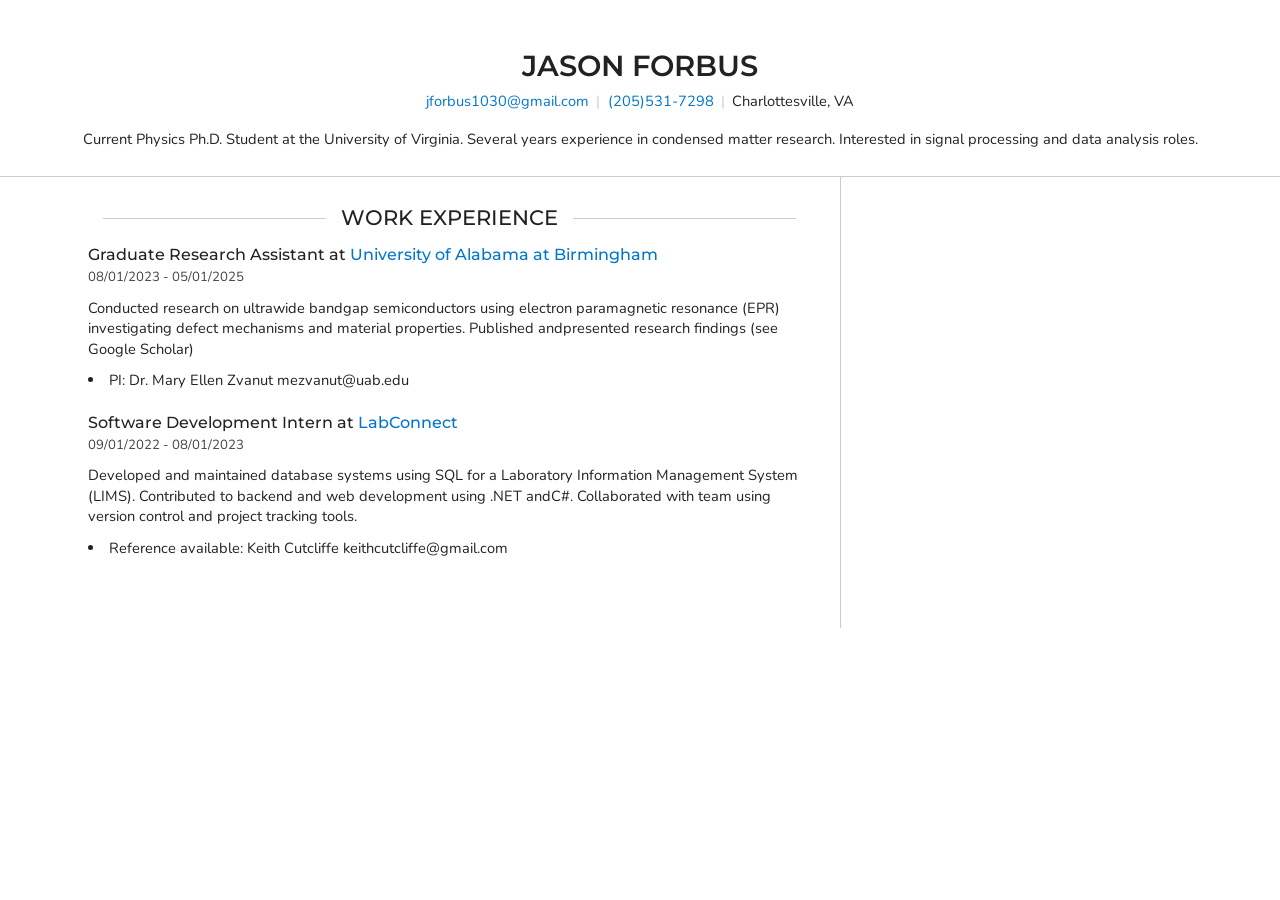
==== resume.html @ 70da3c0c "First Commit with my information" ====
<!DOCTYPE html>
<html lang="en">
  <head>
    <meta charset="utf-8">
    <meta name="viewport" content="width=device-width, initial-scale=1">

    <!-- Site Info -->
    <title>Jason Forbus - Resume</title>
    <meta name="description" content="Jason Forbus - Current Physics Ph.D. Student at the University of Virginia. Several years experience in condensed matter research. Interested in signal processing and data analysis roles.">
    <meta name="author" content="Jason Forbus">

    <!-- Open Graph Tags: The title of the page for social media sharing. It can match the title tag or be more descriptive. -->
    <meta property="og:title" content="Jason Forbus">

    <!-- Open Graph Tags: Typically set to "website" for static sites or "article" for content-heavy pages. -->
    <meta property="og:type" content="website">

    <!-- Open Graph Tags: The URL of the page, used to ensure link previews resolve to the correct page. -->
    <meta property="og:url" content="127.0.0.1:5500/resume.html">

    <!-- Open Graph Tags: URL of an image that represents the page. Useful for link previews. -->
    <meta property="og:image" content="127.0.0.1:5500/img/Jason F Portrait.jpg">

    <!-- Open Graph Tags: Provides an alternative text for the image to improve accessibility. -->
    <meta property="og:image:alt" content="Jason Forbus Profile Image">

    <!-- Preconnect for Google Fonts -->
    <link rel="preconnect" href="https://fonts.googleapis.com">
    <link rel="preconnect" href="https://fonts.gstatic.com" crossorigin>

    <!-- Custom Font -->
    <link href="https://fonts.googleapis.com/css2?family=Montserrat:ital,wght@0,100..900;1,100..900&family=Nunito:ital,wght@0,200..1000;1,200..1000&display=swap"
          rel="stylesheet">

    <!-- Stylesheet -->
    <link rel="stylesheet" href="css/modern_normalize.css" />
    <link rel="stylesheet" href="css/html5bp.css">
    <link rel="stylesheet" href="css/main.css">
    <link rel="stylesheet" href="css/resume.css">

    <!-- Set a theme color that matches your website's primary color -->
    <meta name="theme-color" content="#fafafa">

    <!-- Favicon for all browsers -->
    <link rel="icon" href="/favicon.ico" sizes="any">
    <link rel="icon" href="/icon.svg" type="image/svg+xml">

    <!-- Apple touch icon for iOS devices -->
    <link rel="apple-touch-icon" sizes="180x180" href="/icon.png">

    <!-- Web app manifest for Progressive Web Apps -->
    <link rel="manifest" href="/site.webmanifest">

    <!-- Content Security Policy: Uncomment to enhance security by restricting where content can be loaded from (useful for preventing certain attacks like XSS). Update if adding external sources (e.g., Google Fonts, Bootstrap CDN, analytics, etc). -->
    <!-- <meta http-equiv="Content-Security-Policy" content=" default-src 'self'; script-src 'self' code.jquery.com; style-src 'self' fonts.googleapis.com; font-src fonts.gstatic.com; img-src 'self' images.examplecdn.com; "> -->
  </head>

  <body>
    <header class="page-header">
      <div class="container">
        <div class="header-top flex-responsive">
          <div class="header-info">
            <h1>Jason Forbus</h1>
            
              <address>
                <ul class="inline-list flex-responsive">
                  
                    <li>
                      <a href="mailto:jforbus1030@gmail.com">jforbus1030@gmail.com</a>
                    </li>
                  
                  
                    <li>
                      <a href="tel:+(205)5317298">(205)531-7298</a>
                    </li>
                  
                  <li>Charlottesville, VA</li>
                </ul>
              </address>
            
            <p class="header-summary">Current Physics Ph.D. Student at the University of Virginia. Several years experience in condensed matter research. Interested in signal processing and data analysis roles.</p>
          </div>
        </div>
      </div>
    </header>

    <div class="page-content">
      <div class="container">
        <main>
          
            <section>
              <h2 class="section-heading">Work Experience</h2>
              
                <section>
                  <h3>
                    
                      Graduate Research Assistant at <a href="https://www.uab.edu/home/">University of Alabama at Birmingham</a>
                    
                  </h3>
                  
                    <p class="section-label">08/01/2023 - 05/01/2025</p>
                  
                  <p>Conducted research on ultrawide bandgap semiconductors using electron paramagnetic resonance (EPR) investigating defect mechanisms and material properties. Published andpresented research findings (see Google Scholar)</p>
                  
                    <ul>
                      <li>PI: Dr. Mary Ellen Zvanut mezvanut@uab.edu</li>
                    </ul>
                  
                </section>
              
                <section>
                  <h3>
                    
                      Software Development Intern at <a href="https://www.labconnect.com/">LabConnect</a>
                    
                  </h3>
                  
                    <p class="section-label">09/01/2022 - 08/01/2023</p>
                  
                  <p>Developed and maintained database systems using SQL for a Laboratory Information Management System (LIMS). Contributed to backend and web development using .NET andC#. Collaborated with team using version control and project tracking tools.</p>
                  
                    <ul>
                      <li>Reference available: Keith Cutcliffe keithcutcliffe@gmail.com</li>
                    </ul>
                  
                </section>
              
            </section>
          

          
        </main>

        <!-- Sidebar Section -->
        <aside>
          

          
        </aside>
      </div>
    </div>
    <script src="js/app.js"></script>
  </body>
</html>
---- css/html5bp.css ----
/*! HTML5 Boilerplate v9.0.1 | MIT License | https://html5boilerplate.com/ */

/* main.css 3.0.0 | MIT License | https://github.com/h5bp/main.css#readme */
/*
 * What follows is the result of much research on cross-browser styling.
 * Credit left inline and big thanks to Nicolas Gallagher, Jonathan Neal,
 * Kroc Camen, and the H5BP dev community and team.
 */

/* ==========================================================================
   Base styles: opinionated defaults
   ========================================================================== */

html {
  color: #222;
  font-size: 1em;
  line-height: 1.4;
}

/*
 * Remove text-shadow in selection highlight:
 * https://twitter.com/miketaylr/status/12228805301
 *
 * Customize the background color to match your design.
 */

::-moz-selection {
  background: #b3d4fc;
  text-shadow: none;
}

::selection {
  background: #b3d4fc;
  text-shadow: none;
}

/*
 * A better looking default horizontal rule
 */

hr {
  display: block;
  height: 1px;
  border: 0;
  border-top: 1px solid #ccc;
  margin: 1em 0;
  padding: 0;
}

/*
 * Remove the gap between audio, canvas, iframes,
 * images, videos and the bottom of their containers:
 * https://github.com/h5bp/html5-boilerplate/issues/440
 */

audio,
canvas,
iframe,
img,
svg,
video {
  vertical-align: middle;
}

/*
 * Remove default fieldset styles.
 */

fieldset {
  border: 0;
  margin: 0;
  padding: 0;
}

/*
 * Allow only vertical resizing of textareas.
 */

textarea {
  resize: vertical;
}

/* ==========================================================================
   Author's custom styles
   ========================================================================== */

/* ==========================================================================
   Helper classes
   ========================================================================== */

/*
 * Hide visually and from screen readers
 */

.hidden,
[hidden] {
  display: none !important;
}

/*
 * Hide only visually, but have it available for screen readers:
 * https://snook.ca/archives/html_and_css/hiding-content-for-accessibility
 *
 * 1. For long content, line feeds are not interpreted as spaces and small width
 *    causes content to wrap 1 word per line:
 *    https://medium.com/@jessebeach/beware-smushed-off-screen-accessible-text-5952a4c2cbfe
 */

.visually-hidden {
  border: 0;
  clip: rect(0, 0, 0, 0);
  height: 1px;
  margin: -1px;
  overflow: hidden;
  padding: 0;
  position: absolute;
  white-space: nowrap;
  width: 1px;
  /* 1 */
}

/*
 * Extends the .visually-hidden class to allow the element
 * to be focusable when navigated to via the keyboard:
 * https://www.drupal.org/node/897638
 */

.visually-hidden.focusable:active,
.visually-hidden.focusable:focus {
  clip: auto;
  height: auto;
  margin: 0;
  overflow: visible;
  position: static;
  white-space: inherit;
  width: auto;
}

/*
 * Hide visually and from screen readers, but maintain layout
 */

.invisible {
  visibility: hidden;
}

/*
 * Clearfix: contain floats
 *
 * The use of `table` rather than `block` is only necessary if using
 * `::before` to contain the top-margins of child elements.
 */

.clearfix::before,
.clearfix::after {
  content: "";
  display: table;
}

.clearfix::after {
  clear: both;
}

/* ==========================================================================
   EXAMPLE Media Queries for Responsive Design.
   These examples override the primary ('mobile first') styles.
   Modify as content requires.
   ========================================================================== */

@media only screen and (min-width: 35em) {
  /* Style adjustments for viewports that meet the condition */
}

@media print,
  (-webkit-min-device-pixel-ratio: 1.25),
  (min-resolution: 1.25dppx),
  (min-resolution: 120dpi) {
  /* Style adjustments for high resolution devices */
}

/* ==========================================================================
   Print styles.
   Inlined to avoid the additional HTTP request:
   https://www.phpied.com/delay-loading-your-print-css/
   ========================================================================== */

@media print {
  *,
  *::before,
  *::after {
    background: #fff !important;
    color: #000 !important;
    /* Black prints faster */
    box-shadow: none !important;
    text-shadow: none !important;
  }

  a,
  a:visited {
    text-decoration: underline;
  }

  a[href]::after {
    content: " (" attr(href) ")";
  }

  abbr[title]::after {
    content: " (" attr(title) ")";
  }

  /*
   * Don't show links that are fragment identifiers,
   * or use the `javascript:` pseudo protocol
   */
  a[href^="#"]::after,
  a[href^="javascript:"]::after {
    content: "";
  }

  pre {
    white-space: pre-wrap !important;
  }

  pre,
  blockquote {
    border: 1px solid #999;
    page-break-inside: avoid;
  }

  tr,
  img {
    page-break-inside: avoid;
  }

  p,
  h2,
  h3 {
    orphans: 3;
    widows: 3;
  }

  h2,
  h3 {
    page-break-after: avoid;
  }
}
---- css/main.css ----
:root {
  --link-color: #0077cc;
  --link-color-hover: #00487c;
  --header-footer-bg-color: #f0f0f0;
  --aside-accent-color: #9d836b;
  --skill-bar-fill-color: #f3e4c6;
  --blockquote-bg-color: #f7fafc;
  --blockquote-accent-color: #4a5568;
  --blockquote-text-color: #4a5568;
  --spacing-inline: 0.5rem;
}

/* Base Styles */
body {
  font-family: "Nunito", "Segoe UI", "Helvetica Neue", Helvetica, Arial,
    sans-serif;
  font-weight: 400;
  display: grid;
  grid-template-rows: auto 1fr auto;
  min-height: 100vh;
}

h1,
h2,
h3,
h4,
h5,
h6 {
  margin: 0;
  font-family: "Montserrat", "Segoe UI", "Helvetica Neue", Helvetica, Arial,
    sans-serif;
  font-weight: 400;
  line-height: 1.2;
}

h1 {
  font-size: 2rem;
  font-weight: 600;
  text-transform: uppercase;
}

h2 {
  font-size: 1.4rem;
  font-weight: 500;
  text-transform: uppercase;
}

h3 {
  font-size: 1.1rem;
  font-weight: 500;
}

h4 {
  font-size: 1rem;
  font-weight: 500;
}

h5 {
  font-size: 1rem;
  font-weight: 500;
}

h6 {
  font-size: 1rem;
  font-weight: 500;
}

p {
  margin: 0.75rem 0;
}

a {
  color: var(--link-color) !important;
  text-decoration: none;
}

a:hover {
  color: var(--link-color-hover);
  text-decoration: underline;
}

address {
  font-style: normal;
}

figure,
ul {
  margin: 0;
  padding: 0;
}

header,
main,
aside,
footer {
  padding: 2rem;
}

header {
  padding-bottom: 0.5rem;
}

aside {
  border-top: 1px solid #ccc;
}

footer {
  text-align: center;
}

section {
  margin-bottom: 1.5rem;
}

/* Utility */
.block {
  display: block;
  margin: 0.25rem 0;
}

.flex-responsive {
  display: flex;
  flex-direction: column;
  align-items: center;
  text-align: center;
}

/* Main Layout */
.container {
  width: 100%;
  max-width: 1200px;
  margin: 0 auto;
}

.page-content .container {
  display: grid;
  grid-template-columns: 1fr;
}

.page-header,
.page-footer {
  background: var(--header-footer-bg-color);
}

.page-header {
  border-bottom: 1px solid #ccc;
}

.page-header .container {
  display: flex;
  flex-direction: column;
}

.header-top {
  gap: 1rem;
}

.header-image {
  width: 100%;
  max-width: 256px;
  aspect-ratio: 1 / 1;
  border-radius: 50%;
  object-fit: cover;
  border: 1px solid #999;
}

.header-info ul {
  margin: 1rem 0;
}

.link-with-icon {
  display: flex;
  align-items: center;
  gap: 0.25rem;
}

.header-label {
  font-size: 1.3rem;
  color: #444;
  margin-top: 0.2rem;
  margin-bottom: 0.8rem;
}

.header-summary {
  margin: 1.25rem 0;
}

.page-footer {
  border-top: 1px solid #ccc;
}

.section-heading {
  display: flex;
  align-items: center;
  text-align: center;
  margin-bottom: 1rem;
}

.section-heading::before,
.section-heading::after {
  content: "";
  flex: 1;
  border-bottom: 1px solid #ccc;
  margin: 0 1rem;
}

aside .section-heading {
  align-items: flex-start;
  text-align: left;
  border-left: 4px solid var(--aside-accent-color);
  padding-left: 0.5rem;
  margin-bottom: 0.75rem;
}

aside .section-heading::before,
aside .section-heading::after {
  content: none;
}

.section-label {
  font-size: 0.9rem;
  color: #444;
  margin-top: 0.25rem;
  margin-bottom: 0.5rem;
}

/* Images */
img {
  max-width: 100%;
  height: auto;
}

.gallery {
  display: grid;
  gap: 1rem;
  justify-items: center;
  margin: 0.5rem 0;
}

.main-gallery {
  grid-template-columns: 1fr;
}

.side-gallery {
  grid-template-columns: 1fr;
}

figcaption {
  text-align: center;
  color: #666;
  font-size: 0.9rem;
  margin-top: 0.5rem;
  font-style: italic;
}

/* Lists */
main ul,
aside ul {
  list-style-type: disc;
  list-style-position: inside;
  padding-left: 0;
  margin: 0.75rem 0;
}

main li,
aside li {
  margin-bottom: 0.5rem;
}

.unstyled-list {
  list-style: none;
}

.inline-list {
  list-style: none;
  gap: 0.25rem;
}

.inline-list li {
  display: flex; /* This is for HTML Whitespace Issues */
}

/* Skillbars */
.skill-bar {
  width: 100%;
  height: 1.5rem;
  margin-top: 0.25rem;
  margin-bottom: 1rem;
  background: #eee;
  border: 1px solid #848484;
  border-radius: 2px;
  overflow: hidden;
}

.skill-bar-fill {
  height: 100%;
  background: var(--skill-bar-fill-color) !important;
  border-right: 1px solid #848484;
  border-radius: 2px;
  display: flex;
  align-items: center;
  padding-left: 0.5rem;
}

.skill-bar-label {
  color: #333;
  font-size: 0.9rem;
  white-space: nowrap;
}

.w-0 {
  width: 0%;
}

.w-10 {
  width: 10%;
}

.w-20 {
  width: 20%;
}

.w-25 {
  width: 25%;
}

.w-30 {
  width: 30%;
}

.w-40 {
  width: 40%;
}

.w-50 {
  width: 50%;
}

.w-60 {
  width: 60%;
}

.w-70 {
  width: 70%;
}

.w-75 {
  width: 75%;
}

.w-80 {
  width: 80%;
}

.w-90 {
  width: 90%;
}

.w-100 {
  width: 100%;
  border-right: none;
}

/* Blockquotes */
blockquote {
  margin: 1rem 2rem;
  padding: 1.5rem 2rem;
  background-color: var(--blockquote-bg-color);
  border-left: 4px solid var(--blockquote-accent-color);
  font-style: italic;
  color: var(--blockquote-text-color);
  line-height: 1.6;
  border-radius: 0 4px 4px 0;
  box-shadow: 0 1px 3px rgba(0, 0, 0, 0.1);
}

@media (min-width: 37.5rem) {
  .main-gallery {
    grid-template-columns: repeat(3, 1fr);
  }

  .side-gallery {
    grid-template-columns: repeat(2, 1fr);
  }
}

@media (min-width: 48rem) {
  aside {
    border-top: none;
    border-left: 1px solid #ccc;
  }

  aside h1 {
    font-size: 1.4rem;
  }

  aside h2 {
    font-size: 1.1rem;
  }

  aside h3 {
    font-size: 1rem;
  }

  aside h4 {
    font-size: 1rem;
  }

  aside h5 {
    font-size: 1rem;
  }

  aside h6 {
    font-size: 1rem;
  }

  header {
    padding-bottom: 1.5rem;
  }

  .flex-responsive {
    flex-direction: row;
    align-items: flex-start;
    text-align: left;
  }

  .page-content .container {
    grid-template-columns: 2fr 1fr;
  }

  .header-top {
    gap: 2rem;
  }

  .header-image {
    max-width: 192px;
  }

  .header-info {
    margin-top: 0.5rem;
  }

  .page-header ul {
    margin: 0.5rem 0;
  }

  .inline-list {
    gap: var(--spacing-inline);
  }

  .inline-list li:not(:last-child)::after {
    content: "|";
    margin-left: var(--spacing-inline);
    color: #ccc;
  }

  .side-gallery {
    grid-template-columns: 1fr;
  }
}

@media print {
  .skill-bar-label {
    background: transparent !important;
    background-color: transparent !important;
    mix-blend-mode: darken;
  }

  body {
    -webkit-print-color-adjust: exact !important;
    print-color-adjust: exact !important;
  }
}
---- css/resume.css ----
@page {
  size: letter;
  margin: 0in;
}

html {
  font-size: 11pt;
}

a[href]::after {
  content: "";
}

section {
  page-break-inside: avoid;
}

header {
  padding: 0.5in;
}

header {
  padding-bottom: 0.5rem;
}

.header-info {
  margin-top: 0;
}

main,
aside,
footer {
  padding: 2rem;
}

main {
  padding-left: 0.5in;
  padding-bottom: 0.5in;
}

aside {
  padding-right: 0.5in;
  padding-bottom: 0.5in;
}

.page-header,
.page-footer {
  background: #fff;
}

.flex-responsive {
  display: flex;
  flex-direction: column;
  align-items: center;
  text-align: center;
}

aside {
  border-top: none;
  border-left: 1px solid #ccc;
}

aside h1 {
  font-size: 1.4rem;
}

aside h2 {
  font-size: 1.1rem;
}

aside h3 {
  font-size: 1rem;
}

aside h4 {
  font-size: 1rem;
}

aside h5 {
  font-size: 1rem;
}

aside h6 {
  font-size: 1rem;
}

.page-content .container {
  grid-template-columns: 2fr 1fr;
}

.header-top {
  gap: 2rem;
}

.page-header ul {
  margin: 0.5rem 0;
}

.inline-list {
  flex-direction: row;
  justify-content: center;
  gap: var(--spacing-inline);
}

.inline-list li:not(:last-child)::after {
  content: "|";
  margin-left: var(--spacing-inline);
  color: #ccc;
}
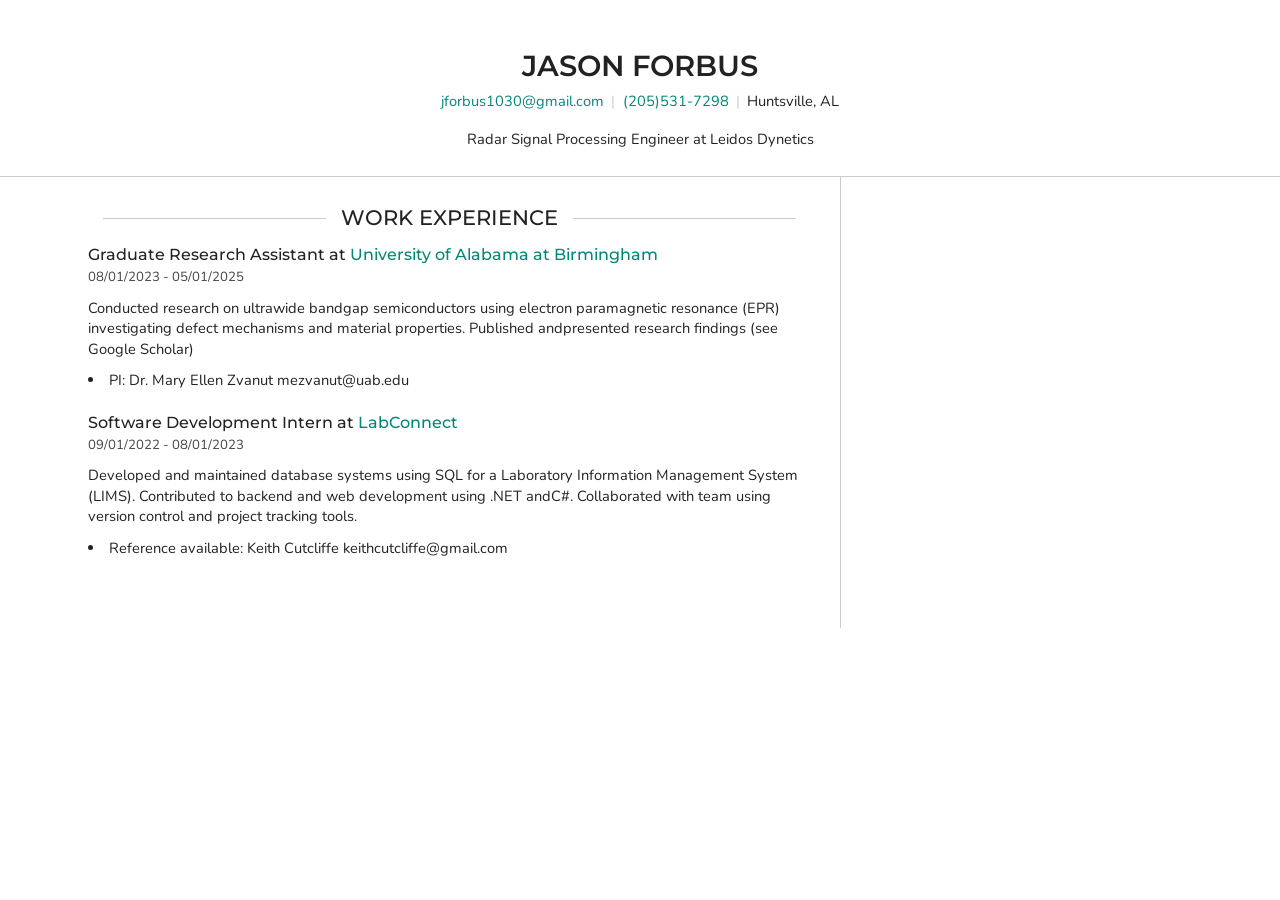
==== commit 1d66caa1: "Update" ====
--- a/resume.html
+++ b/resume.html
@@ -6,7 +6,7 @@
 
     <!-- Site Info -->
     <title>Jason Forbus - Resume</title>
-    <meta name="description" content="Jason Forbus - Current Physics Ph.D. Student at the University of Virginia. Several years experience in condensed matter research. Interested in signal processing and data analysis roles.">
+    <meta name="description" content="Jason Forbus - Radar Signal Processing Engineer at Leidos Dynetics">
     <meta name="author" content="Jason Forbus">
 
     <!-- Open Graph Tags: The title of the page for social media sharing. It can match the title tag or be more descriptive. -->
@@ -74,11 +74,11 @@
                       <a href="tel:+(205)5317298">(205)531-7298</a>
                     </li>
                   
-                  <li>Charlottesville, VA</li>
+                  <li>Huntsville, AL</li>
                 </ul>
               </address>
             
-            <p class="header-summary">Current Physics Ph.D. Student at the University of Virginia. Several years experience in condensed matter research. Interested in signal processing and data analysis roles.</p>
+            <p class="header-summary">Radar Signal Processing Engineer at Leidos Dynetics</p>
           </div>
         </div>
       </div>
--- a/css/main.css
+++ b/css/main.css
@@ -1,6 +1,6 @@
 :root {
-  --link-color: #0077cc;
-  --link-color-hover: #00487c;
+  --link-color: #008777;
+  --link-color-hover: #004b4d;
   --header-footer-bg-color: #f0f0f0;
   --aside-accent-color: #9d836b;
   --skill-bar-fill-color: #f3e4c6;
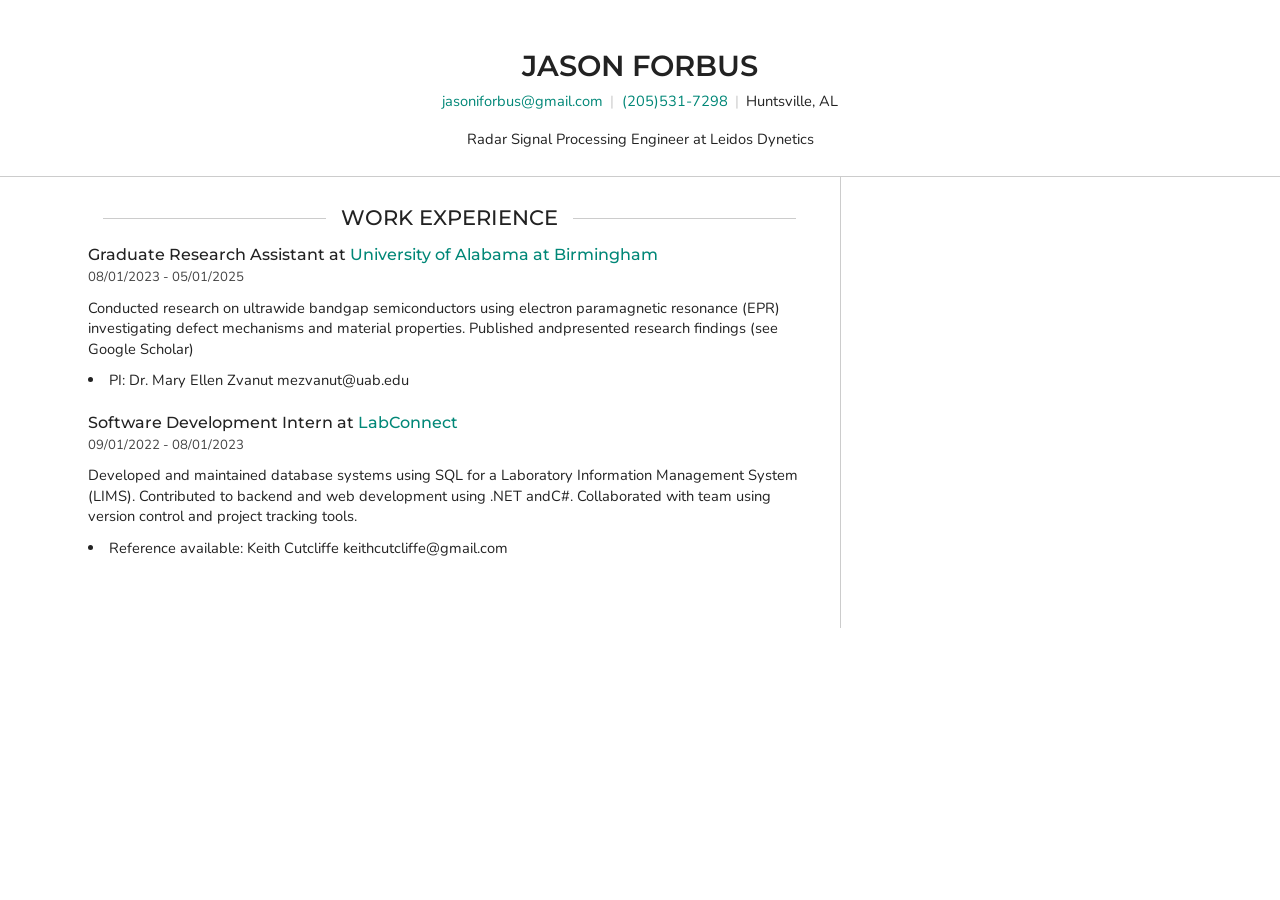
==== commit 8faf3456: "Updated email" ====
--- a/resume.html
+++ b/resume.html
@@ -66,7 +66,7 @@
                 <ul class="inline-list flex-responsive">
                   
                     <li>
-                      <a href="mailto:jforbus1030@gmail.com">jforbus1030@gmail.com</a>
+                      <a href="mailto:jasoniforbus@gmail.com">jasoniforbus@gmail.com</a>
                     </li>
                   
                   
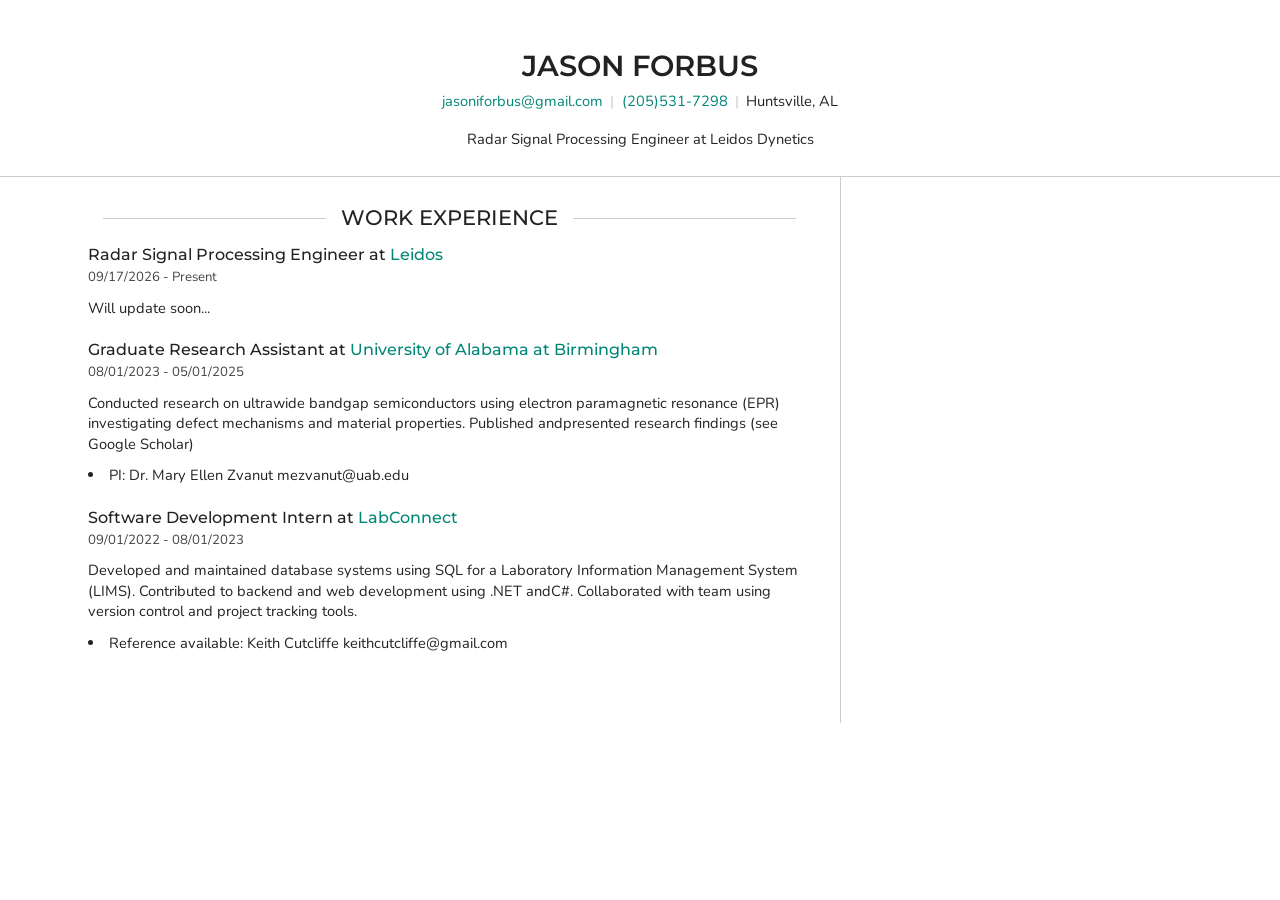
==== commit 1a68e35a: "Added Leidos job and UVA" ====
--- a/resume.html
+++ b/resume.html
@@ -94,6 +94,19 @@
                 <section>
                   <h3>
                     
+                      Radar Signal Processing Engineer at <a href="https://www.leidos.com/insights/dynetics?market=81">Leidos</a>
+                    
+                  </h3>
+                  
+                    <p class="section-label">09/17/2026 - Present</p>
+                  
+                  <p>Will update soon...</p>
+                  
+                </section>
+              
+                <section>
+                  <h3>
+                    
                       Graduate Research Assistant at <a href="https://www.uab.edu/home/">University of Alabama at Birmingham</a>
                     
                   </h3>
